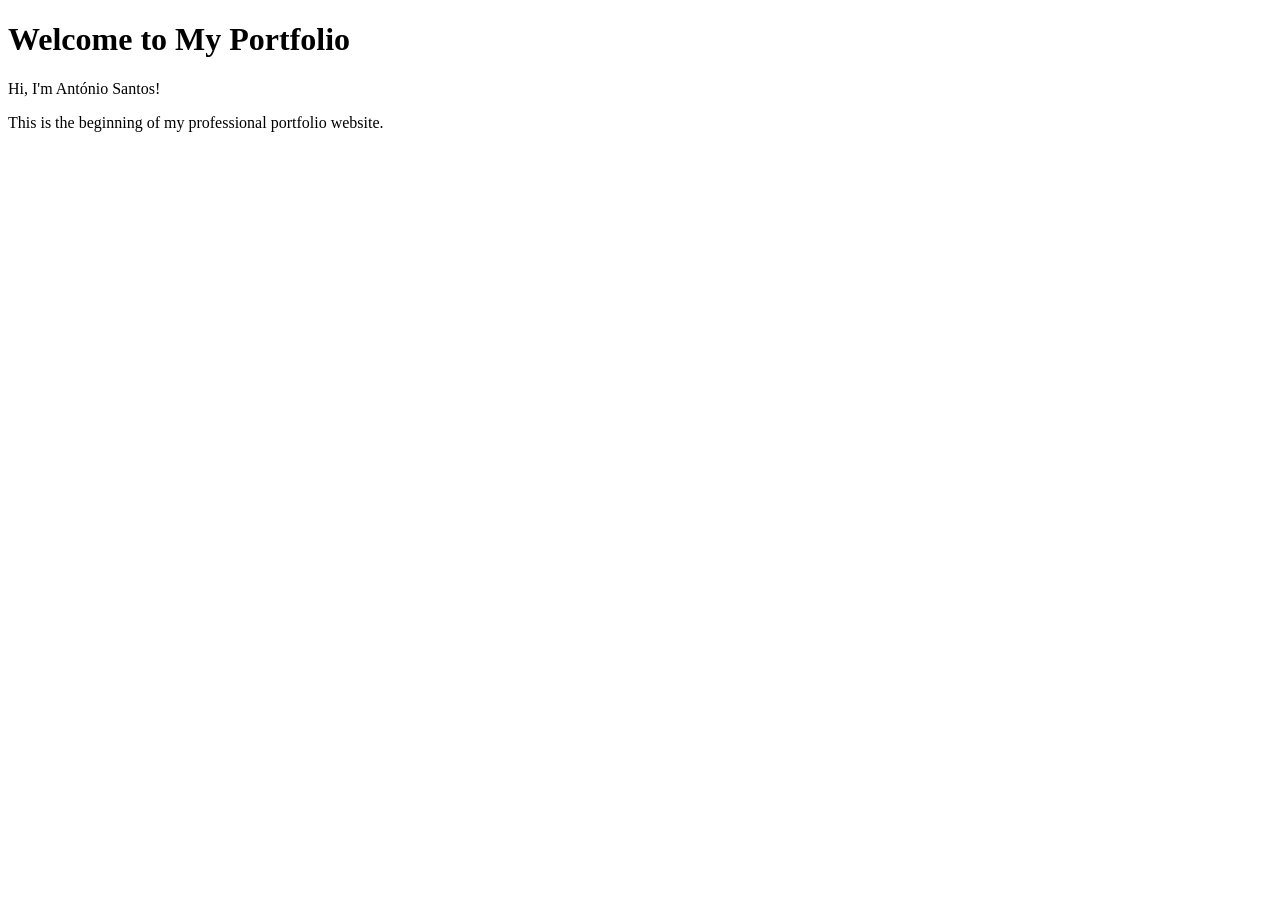
==== index.html @ 874f5a0a "Add initial portfolio page with welcome message" ====
<!DOCTYPE html>
<html lang="en">
<head>
    <meta charset="UTF-8">
    <meta name="viewport" content="width=device-width, initial-scale=1.0">
    <title>My Portfolio</title>
</head>
<body>
    <h1>Welcome to My Portfolio</h1>
    <p>Hi, I'm António Santos!</p>
    <p>This is the beginning of my professional portfolio website.</p>
</body>
</html>
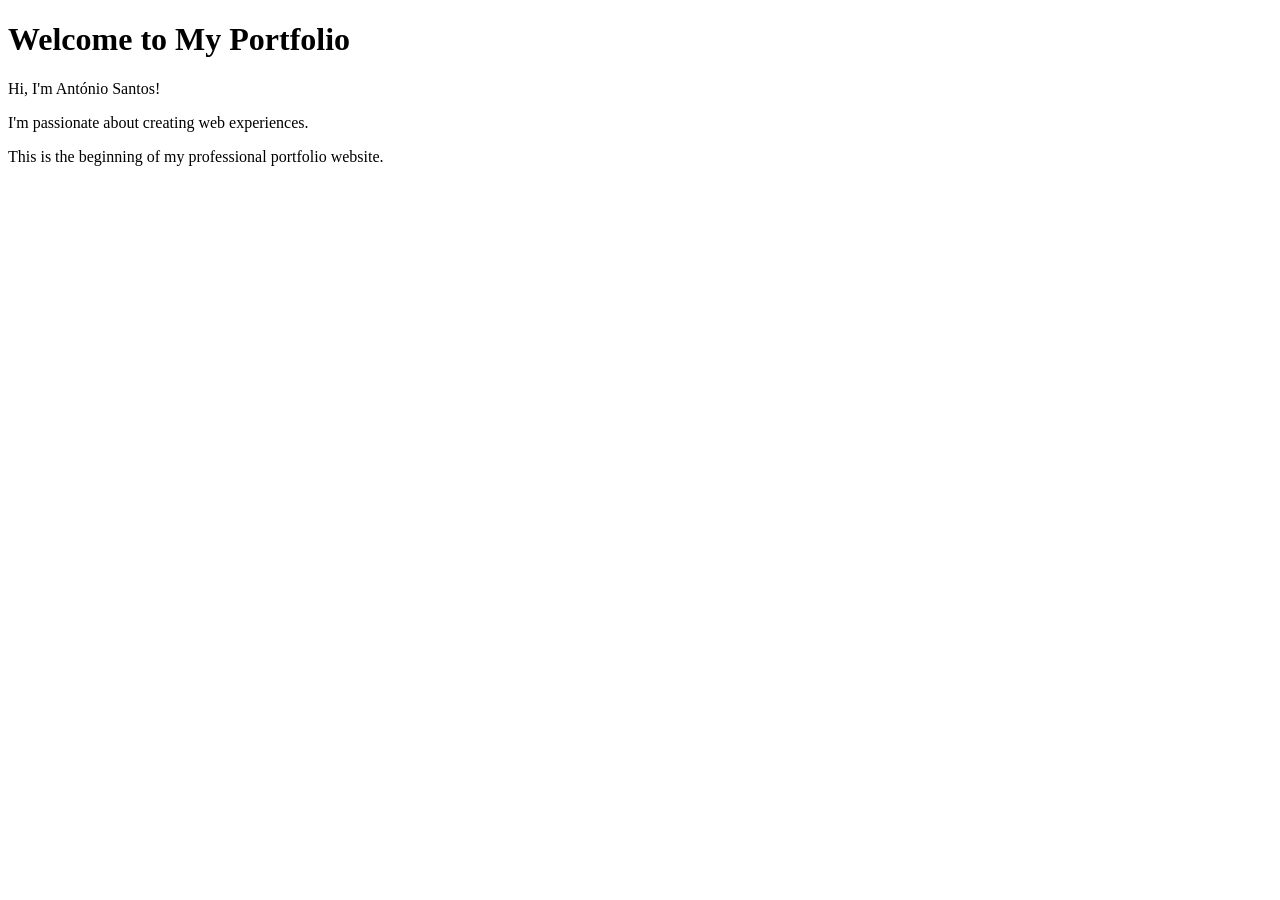
==== commit 2b282ba5: "Add what I am passionate about" ====
--- a/index.html
+++ b/index.html
@@ -8,6 +8,7 @@
 <body>
     <h1>Welcome to My Portfolio</h1>
     <p>Hi, I'm António Santos!</p>
+    <p>I'm passionate about creating web experiences.</p>
     <p>This is the beginning of my professional portfolio website.</p>
 </body>
 </html>
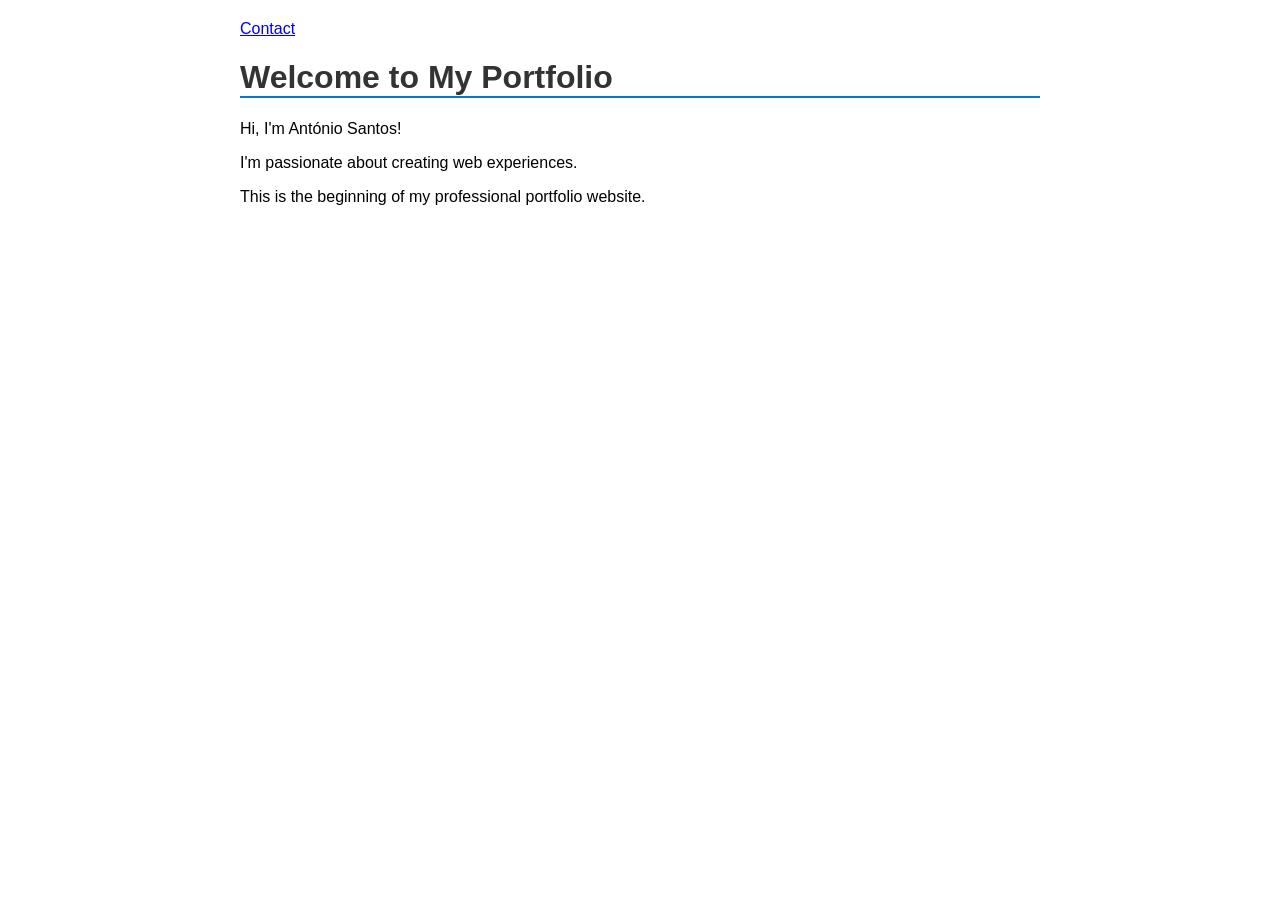
==== commit 74e8176a: "Add navigation and styling to both pages" ====
--- a/index.html
+++ b/index.html
@@ -3,9 +3,14 @@
 <head>
     <meta charset="UTF-8">
     <meta name="viewport" content="width=device-width, initial-scale=1.0">
+    <link rel="stylesheet" href="style.css">
     <title>My Portfolio</title>
 </head>
 <body>
+    <nav>
+ <a href="contact.html">Contact</a>
+</nav>
+
     <h1>Welcome to My Portfolio</h1>
     <p>Hi, I'm António Santos!</p>
     <p>I'm passionate about creating web experiences.</p>
--- a/style.css
+++ b/style.css
@@ -0,0 +1,10 @@
+body {
+ font-family: Arial, sans-serif;
+ max-width: 800px;
+  margin: 0 auto;
+ padding: 20px;
+}
+h1 {
+ color: #333;
+ border-bottom: 2px solid #007acc;
+}
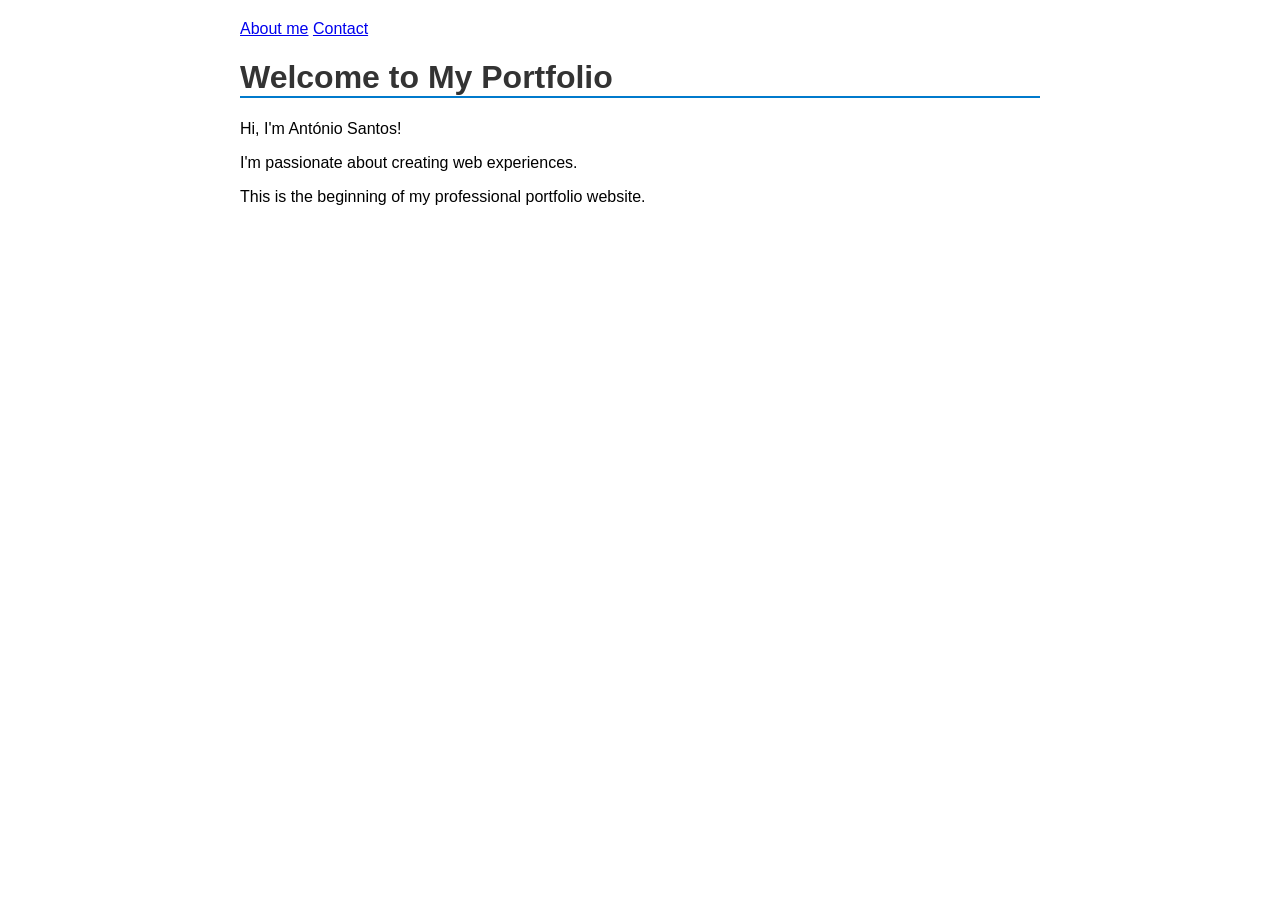
==== commit 69723c1b: "Adding about link in index" ====
--- a/index.html
+++ b/index.html
@@ -8,6 +8,7 @@
 </head>
 <body>
     <nav>
+    <a href="about.html">About me</a>
  <a href="contact.html">Contact</a>
 </nav>
 
--- a/style.css
+++ b/style.css
@@ -7,4 +7,25 @@
 h1 {
  color: #333;
  border-bottom: 2px solid #007acc;
+}
+/* About page specific styles */
+.about-page section {
+ margin-bottom: 30px;
+}
+.about-page section h2 {
+ color: #007acc;
+ border-bottom: 1px solid #ddd;
+ padding-bottom: 5px;
+}
+.about-page section ul {
+ display: grid;
+ grid-template-columns: repeat(auto-fit, minmax(200px, 1fr));
+ gap: 10px;
+ margin-top: 15px;
+}
+.about-page section ul li {
+ background: #f9f9f9;
+ padding: 10px;
+ border-left: 3px solid #007acc;
+ font-weight: bold;
 }
